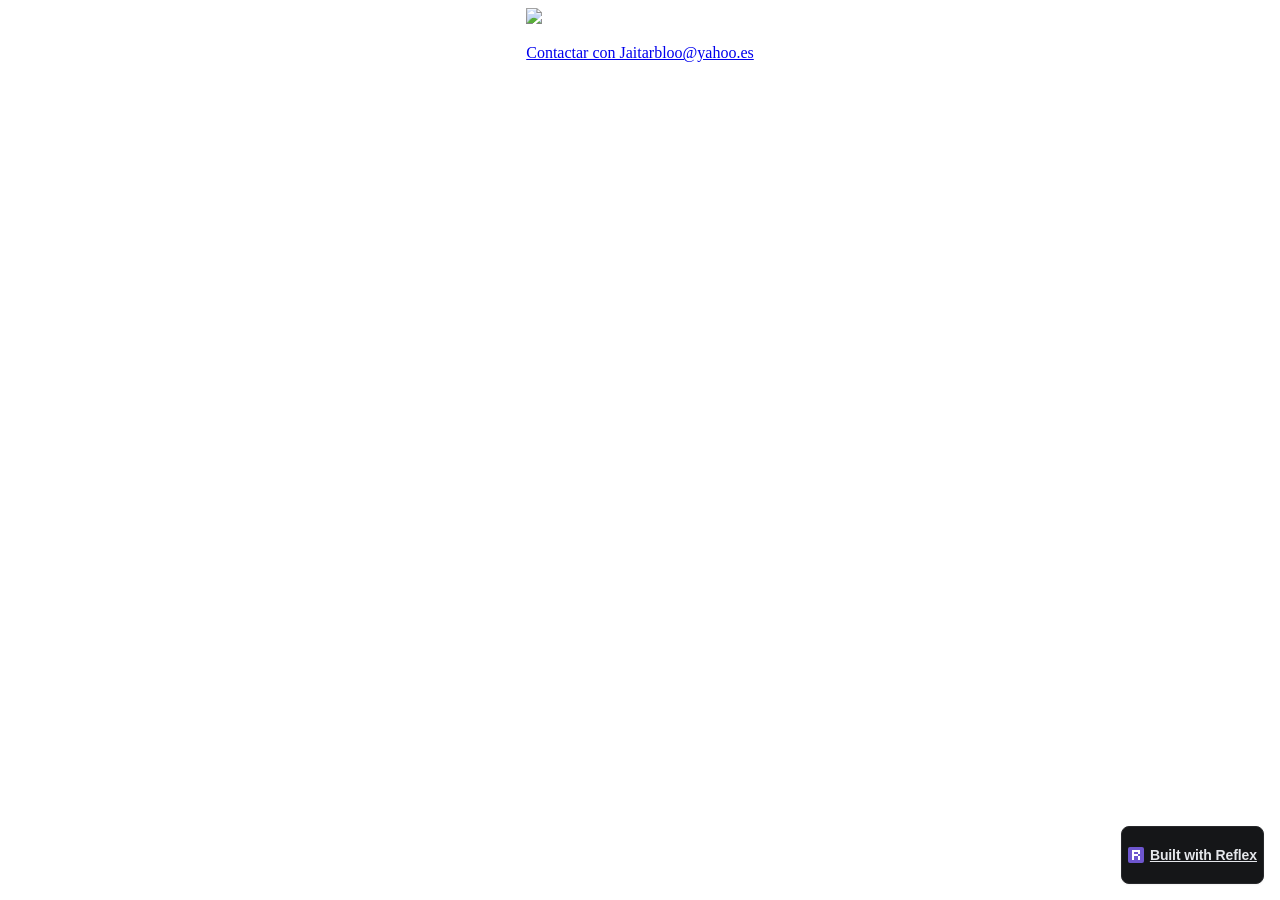
==== public/index.html @ a124bd77 "AÃ±adiendo mejoras y componentes" ====
<!DOCTYPE html><html lang="en"><head><meta charSet="utf-8"/><meta content="width=device-width, initial-scale=1" name="viewport"/><link rel="preload" as="image" href="/Venta_dominio.jpg"/><title>DominioVenta | Index</title><meta content="favicon.ico" property="og:image"/><link rel="modulepreload" href="/assets/manifest-8a6d0db4.js"/><link rel="modulepreload" href="/assets/entry.client-MAZCgOFx.js"/><link rel="modulepreload" href="/assets/react-dom-CGrAr3J5.js"/><link rel="modulepreload" href="/assets/chunk-EPOLDU6W-C8qBRwDS.js"/><link rel="modulepreload" href="/assets/rolldown-runtime-CkEfyhlV.js"/><link rel="modulepreload" href="/assets/root-cmyUKsM8.js"/><link rel="modulepreload" href="/assets/reflex-env-pP8gzPEe.js"/><link rel="modulepreload" href="/assets/emotion-react.browser.esm-B11VlSKB.js"/><link rel="modulepreload" href="/assets/esm-D9akT2Uz.js"/><link rel="modulepreload" href="/assets/_index-DJNxh_Y2.js"/><script>
// Only run in browser environment, not during SSR
if (typeof document !== 'undefined') {
    try {
        const theme = localStorage.getItem("theme") || "system";
        const systemPreference = window.matchMedia("(prefers-color-scheme: dark)").matches ? "dark" : "light";
        const resolvedTheme = theme === "system" ? systemPreference : theme;

        // Apply theme immediately - blocks until complete
        // Use classList to avoid overwriting other classes
        document.documentElement.classList.remove("light", "dark");
        document.documentElement.classList.add(resolvedTheme);
        document.documentElement.style.colorScheme = resolvedTheme;

    } catch (e) {
        // Fallback to system preference on any error (resolve "system" to actual theme)
        const fallbackTheme = window.matchMedia("(prefers-color-scheme: dark)").matches ? "dark" : "light";
        document.documentElement.classList.remove("light", "dark");
        document.documentElement.classList.add(fallbackTheme);
        document.documentElement.style.colorScheme = fallbackTheme;
    }
}
</script><link href="/assets/__reflex_global_styles-BQdqQ6fY.css" rel="stylesheet" type="text/css"/></head><body><section aria-label="Notifications alt+T" tabindex="-1" aria-live="polite" aria-relevant="additions text" aria-atomic="false"></section><div data-is-root-theme="true" data-accent-color="blue" data-gray-color="slate" data-has-background="true" data-panel-background="translucent" data-radius="medium" data-scaling="100%" class="radix-themes css-0"><style data-emotion="css 17rg0dp">.css-17rg0dp{position:fixed;width:100vw;height:0;}</style><div title="Connection Error: " class="css-17rg0dp"></div><style data-emotion="css gmuwbf">.css-gmuwbf{display:-webkit-box;display:-webkit-flex;display:-ms-flexbox;display:flex;-webkit-align-items:center;-webkit-box-align:center;-ms-flex-align:center;align-items:center;-webkit-box-pack:center;-ms-flex-pack:center;-webkit-justify-content:center;justify-content:center;}</style><div class="rt-Flex css-gmuwbf"><style data-emotion="css 1macts">.css-1macts:hover{color:var(--accent-8);}</style><a data-accent-color="" class="rt-Text rt-reset rt-Link rt-underline-auto css-1macts" href="https://jaitarbloo.com"><img src="/Venta_dominio.jpg"/><p class="rt-Text rt-r-size-5">Contactar con Jaitarbloo@yahoo.es </p></a></div><style data-emotion="css 1qwptgo">.css-1qwptgo{position:fixed;bottom:1rem;right:1rem;display:-webkit-box;display:-webkit-flex;display:-ms-flexbox;display:flex;-webkit-flex-direction:row;-ms-flex-direction:row;flex-direction:row;gap:0.375rem;-webkit-align-items:center;-webkit-box-align:center;-ms-flex-align:center;align-items:center;width:auto;border-radius:0.5rem;color:#E5E7EB;border:1px solid #27282B;background-color:#151618;padding:0.375rem;-webkit-transition:background-color 0.2s ease-in-out;transition:background-color 0.2s ease-in-out;box-shadow:0 1px 2px 0 rgba(0, 0, 0, 0.05);z-index:9998;cursor:pointer;align:center;text-align:center;}</style><a href="https://reflex.dev" target="_blank" class="css-1qwptgo"><style data-emotion="css 1wzg22f">.css-1wzg22f{fill:white;view-box:0 0 16 16;}</style><svg height="16" width="16" xmlns="http://www.w3.org/2000/svg" class="css-1wzg22f"><style data-emotion="css bnqfad">.css-bnqfad{fill:#6E56CF;}</style><rect height="16" rx="2" width="16" class="css-bnqfad"></rect><style data-emotion="css j4aqsr">.css-j4aqsr{fill:white;}</style><path d="M10 9V13H12V9H10Z" class="css-j4aqsr"></path><path d="M4 3V13H6V9H10V7H6V5H10V7H12V3H4Z" class="css-j4aqsr"></path></svg><style data-emotion="css 1v8fzbk">@media screen and (min-width: 0){.css-1v8fzbk{display:none;}}@media screen and (min-width: 30em){.css-1v8fzbk{display:none;}}@media screen and (min-width: 48em){.css-1v8fzbk{display:none;}}@media screen and (min-width: 62em){.css-1v8fzbk{display:block;}}</style><div class="rt-Box css-1v8fzbk"><style data-emotion="css vq6poo">.css-vq6poo{color:var(--slate-1);font-weight:600;font-family:'Instrument Sans',sans-serif;--default-font-family:'Instrument Sans',sans-serif;font-size:0.875rem;line-height:1rem;letter-spacing:-0.00656rem;}</style><p class="rt-Text css-vq6poo">Built with Reflex</p></div></a></div><script>((storageKey2, restoreKey) => {
    if (!window.history.state || !window.history.state.key) {
      let key = Math.random().toString(32).slice(2);
      window.history.replaceState({ key }, "");
    }
    try {
      let positions = JSON.parse(sessionStorage.getItem(storageKey2) || "{}");
      let storedY = positions[restoreKey || window.history.state.key];
      if (typeof storedY === "number") {
        window.scrollTo(0, storedY);
      }
    } catch (error) {
      console.error(error);
      sessionStorage.removeItem(storageKey2);
    }
  })("react-router-scroll-positions", null)</script><script>window.__reactRouterContext = {"basename":"/","future":{"unstable_optimizeDeps":true,"unstable_subResourceIntegrity":false,"unstable_trailingSlashAwareDataRequests":false,"v8_middleware":false,"v8_splitRouteModules":false,"v8_viteEnvironmentApi":false},"routeDiscovery":{"mode":"initial"},"ssr":false,"isSpaMode":false};window.__reactRouterContext.stream = new ReadableStream({start(controller){window.__reactRouterContext.streamController = controller;}}).pipeThrough(new TextEncoderStream());</script><script type="module" async="">import "/assets/manifest-8a6d0db4.js";
import * as route0 from "/assets/root-cmyUKsM8.js";
import * as route1 from "/assets/_index-DJNxh_Y2.js";
  
  window.__reactRouterRouteModules = {"root":route0,"routes/_index":route1};

import("/assets/entry.client-MAZCgOFx.js");</script><!--$?--><template id="B:0"></template><!--/$--><script id="_R_">requestAnimationFrame(function(){$RT=performance.now()});</script><div hidden id="S:0"><script>window.__reactRouterContext.streamController.enqueue("[{\"_1\":2,\"_3\":-5,\"_4\":-5},\"loaderData\",{},\"actionData\",\"errors\"]\n");</script><!--$?--><template id="B:1"></template><!--/$--></div><script>$RB=[];$RV=function(a){$RT=performance.now();for(var b=0;b<a.length;b+=2){var c=a[b],e=a[b+1];null!==e.parentNode&&e.parentNode.removeChild(e);var f=c.parentNode;if(f){var g=c.previousSibling,h=0;do{if(c&&8===c.nodeType){var d=c.data;if("/$"===d||"/&"===d)if(0===h)break;else h--;else"$"!==d&&"$?"!==d&&"$~"!==d&&"$!"!==d&&"&"!==d||h++}d=c.nextSibling;f.removeChild(c);c=d}while(c);for(;e.firstChild;)f.insertBefore(e.firstChild,c);g.data="$";g._reactRetry&&requestAnimationFrame(g._reactRetry)}}a.length=0};
$RC=function(a,b){if(b=document.getElementById(b))(a=document.getElementById(a))?(a.previousSibling.data="$~",$RB.push(a,b),2===$RB.length&&("number"!==typeof $RT?requestAnimationFrame($RV.bind(null,$RB)):(a=performance.now(),setTimeout($RV.bind(null,$RB),2300>a&&2E3<a?2300-a:$RT+300-a)))):b.parentNode.removeChild(b)};$RC("B:0","S:0")</script><div hidden id="S:1"><script>window.__reactRouterContext.streamController.close();</script></div><script>$RC("B:1","S:1")</script></body></html>
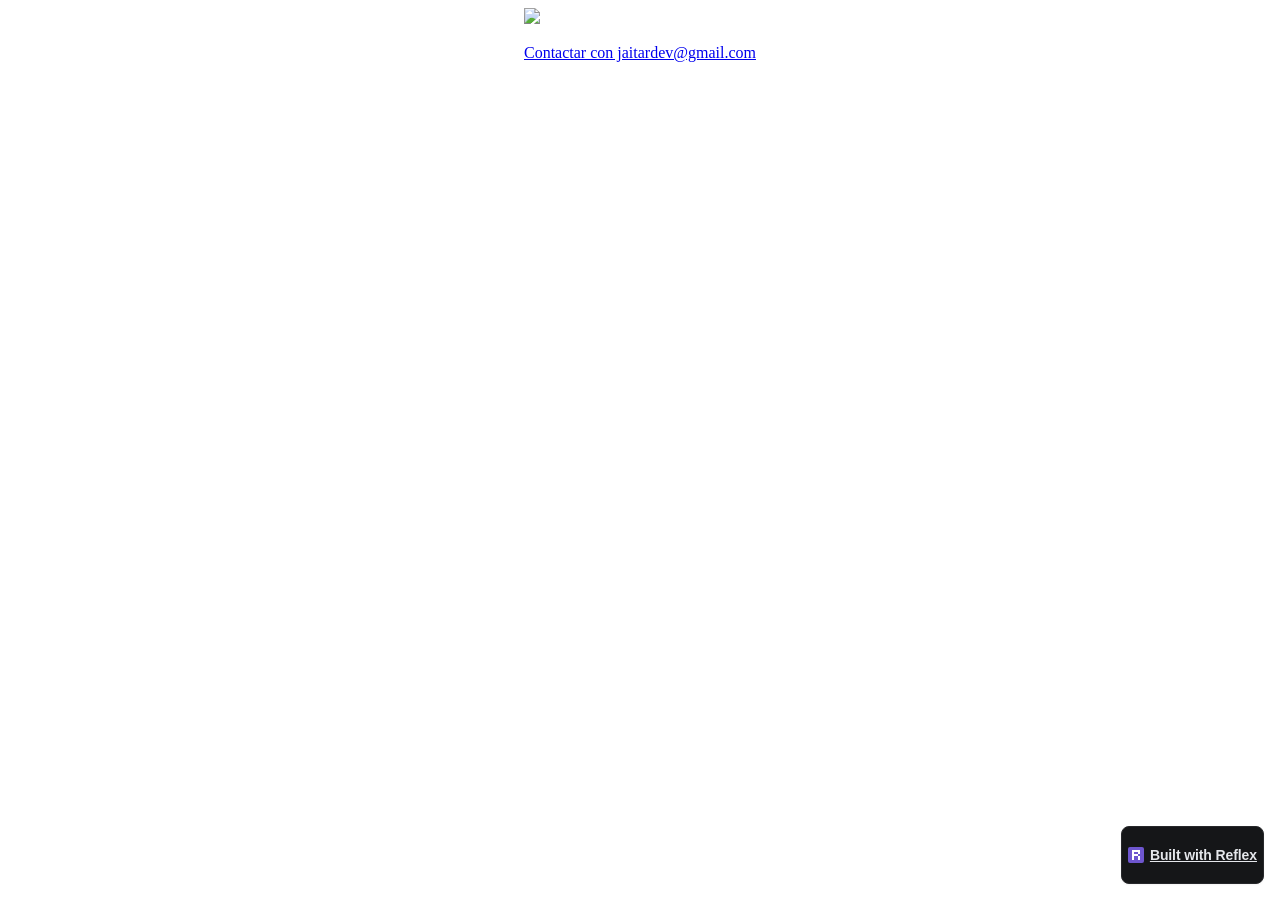
==== commit 420d1d85: "AÃ±adiendo mejoras y componentes" ====
--- a/public/index.html
+++ b/public/index.html
@@ -1,4 +1,4 @@
-<!DOCTYPE html><html lang="en"><head><meta charSet="utf-8"/><meta content="width=device-width, initial-scale=1" name="viewport"/><link rel="preload" as="image" href="/Venta_dominio.jpg"/><title>DominioVenta | Index</title><meta content="favicon.ico" property="og:image"/><link rel="modulepreload" href="/assets/manifest-8a6d0db4.js"/><link rel="modulepreload" href="/assets/entry.client-MAZCgOFx.js"/><link rel="modulepreload" href="/assets/react-dom-CGrAr3J5.js"/><link rel="modulepreload" href="/assets/chunk-EPOLDU6W-C8qBRwDS.js"/><link rel="modulepreload" href="/assets/rolldown-runtime-CkEfyhlV.js"/><link rel="modulepreload" href="/assets/root-cmyUKsM8.js"/><link rel="modulepreload" href="/assets/reflex-env-pP8gzPEe.js"/><link rel="modulepreload" href="/assets/emotion-react.browser.esm-B11VlSKB.js"/><link rel="modulepreload" href="/assets/esm-D9akT2Uz.js"/><link rel="modulepreload" href="/assets/_index-DJNxh_Y2.js"/><script>
+<!DOCTYPE html><html lang="en"><head><meta charSet="utf-8"/><meta content="width=device-width, initial-scale=1" name="viewport"/><link rel="preload" as="image" href="/Venta_dominio.jpg"/><title>Dominio en venta</title><meta content="favicon.ico" property="og:image"/><link rel="modulepreload" href="/assets/manifest-c30a8a8f.js"/><link rel="modulepreload" href="/assets/entry.client-Cd84O_oZ.js"/><link rel="modulepreload" href="/assets/react-dom-CtIdR9BN.js"/><link rel="modulepreload" href="/assets/chunk-JZWAC4HX-BUOlOkNi.js"/><link rel="modulepreload" href="/assets/rolldown-runtime-CkEfyhlV.js"/><link rel="modulepreload" href="/assets/root-C24M9vJ4.js"/><link rel="modulepreload" href="/assets/reflex-env-pP8gzPEe.js"/><link rel="modulepreload" href="/assets/emotion-react.browser.esm-CebHzGRz.js"/><link rel="modulepreload" href="/assets/esm-CiGxK6Jb.js"/><link rel="modulepreload" href="/assets/_index-CKEIcjIu.js"/><script>
 // Only run in browser environment, not during SSR
 if (typeof document !== 'undefined') {
     try {
@@ -20,7 +20,7 @@
         document.documentElement.style.colorScheme = fallbackTheme;
     }
 }
-</script><link href="/assets/__reflex_global_styles-BQdqQ6fY.css" rel="stylesheet" type="text/css"/></head><body><section aria-label="Notifications alt+T" tabindex="-1" aria-live="polite" aria-relevant="additions text" aria-atomic="false"></section><div data-is-root-theme="true" data-accent-color="blue" data-gray-color="slate" data-has-background="true" data-panel-background="translucent" data-radius="medium" data-scaling="100%" class="radix-themes css-0"><style data-emotion="css 17rg0dp">.css-17rg0dp{position:fixed;width:100vw;height:0;}</style><div title="Connection Error: " class="css-17rg0dp"></div><style data-emotion="css gmuwbf">.css-gmuwbf{display:-webkit-box;display:-webkit-flex;display:-ms-flexbox;display:flex;-webkit-align-items:center;-webkit-box-align:center;-ms-flex-align:center;align-items:center;-webkit-box-pack:center;-ms-flex-pack:center;-webkit-justify-content:center;justify-content:center;}</style><div class="rt-Flex css-gmuwbf"><style data-emotion="css 1macts">.css-1macts:hover{color:var(--accent-8);}</style><a data-accent-color="" class="rt-Text rt-reset rt-Link rt-underline-auto css-1macts" href="https://jaitarbloo.com"><img src="/Venta_dominio.jpg"/><p class="rt-Text rt-r-size-5">Contactar con Jaitarbloo@yahoo.es </p></a></div><style data-emotion="css 1qwptgo">.css-1qwptgo{position:fixed;bottom:1rem;right:1rem;display:-webkit-box;display:-webkit-flex;display:-ms-flexbox;display:flex;-webkit-flex-direction:row;-ms-flex-direction:row;flex-direction:row;gap:0.375rem;-webkit-align-items:center;-webkit-box-align:center;-ms-flex-align:center;align-items:center;width:auto;border-radius:0.5rem;color:#E5E7EB;border:1px solid #27282B;background-color:#151618;padding:0.375rem;-webkit-transition:background-color 0.2s ease-in-out;transition:background-color 0.2s ease-in-out;box-shadow:0 1px 2px 0 rgba(0, 0, 0, 0.05);z-index:9998;cursor:pointer;align:center;text-align:center;}</style><a href="https://reflex.dev" target="_blank" class="css-1qwptgo"><style data-emotion="css 1wzg22f">.css-1wzg22f{fill:white;view-box:0 0 16 16;}</style><svg height="16" width="16" xmlns="http://www.w3.org/2000/svg" class="css-1wzg22f"><style data-emotion="css bnqfad">.css-bnqfad{fill:#6E56CF;}</style><rect height="16" rx="2" width="16" class="css-bnqfad"></rect><style data-emotion="css j4aqsr">.css-j4aqsr{fill:white;}</style><path d="M10 9V13H12V9H10Z" class="css-j4aqsr"></path><path d="M4 3V13H6V9H10V7H6V5H10V7H12V3H4Z" class="css-j4aqsr"></path></svg><style data-emotion="css 1v8fzbk">@media screen and (min-width: 0){.css-1v8fzbk{display:none;}}@media screen and (min-width: 30em){.css-1v8fzbk{display:none;}}@media screen and (min-width: 48em){.css-1v8fzbk{display:none;}}@media screen and (min-width: 62em){.css-1v8fzbk{display:block;}}</style><div class="rt-Box css-1v8fzbk"><style data-emotion="css vq6poo">.css-vq6poo{color:var(--slate-1);font-weight:600;font-family:'Instrument Sans',sans-serif;--default-font-family:'Instrument Sans',sans-serif;font-size:0.875rem;line-height:1rem;letter-spacing:-0.00656rem;}</style><p class="rt-Text css-vq6poo">Built with Reflex</p></div></a></div><script>((storageKey2, restoreKey) => {
+</script><link href="/assets/__reflex_global_styles-B8LPNbHB.css" rel="stylesheet" type="text/css"/></head><body><section aria-label="Notifications alt+T" tabindex="-1" aria-live="polite" aria-relevant="additions text" aria-atomic="false"></section><div data-is-root-theme="true" data-accent-color="blue" data-gray-color="slate" data-has-background="true" data-panel-background="translucent" data-radius="medium" data-scaling="100%" class="radix-themes css-0"><style data-emotion="css 17rg0dp">.css-17rg0dp{position:fixed;width:100vw;height:0;}</style><div title="Connection Error: " class="css-17rg0dp"></div><style data-emotion="css gmuwbf">.css-gmuwbf{display:-webkit-box;display:-webkit-flex;display:-ms-flexbox;display:flex;-webkit-align-items:center;-webkit-box-align:center;-ms-flex-align:center;align-items:center;-webkit-box-pack:center;-ms-flex-pack:center;-webkit-justify-content:center;justify-content:center;}</style><div class="rt-Flex css-gmuwbf"><style data-emotion="css 1macts">.css-1macts:hover{color:var(--accent-8);}</style><a data-accent-color="" class="rt-Text rt-reset rt-Link rt-underline-auto css-1macts" href="https://jaitarbloo.com"><img src="/Venta_dominio.jpg"/><p class="rt-Text rt-r-size-5">Contactar con jaitardev@gmail.com </p></a></div><style data-emotion="css 1qwptgo">.css-1qwptgo{position:fixed;bottom:1rem;right:1rem;display:-webkit-box;display:-webkit-flex;display:-ms-flexbox;display:flex;-webkit-flex-direction:row;-ms-flex-direction:row;flex-direction:row;gap:0.375rem;-webkit-align-items:center;-webkit-box-align:center;-ms-flex-align:center;align-items:center;width:auto;border-radius:0.5rem;color:#E5E7EB;border:1px solid #27282B;background-color:#151618;padding:0.375rem;-webkit-transition:background-color 0.2s ease-in-out;transition:background-color 0.2s ease-in-out;box-shadow:0 1px 2px 0 rgba(0, 0, 0, 0.05);z-index:9998;cursor:pointer;align:center;text-align:center;}</style><a href="https://reflex.dev" target="_blank" class="css-1qwptgo"><style data-emotion="css 1wzg22f">.css-1wzg22f{fill:white;view-box:0 0 16 16;}</style><svg height="16" width="16" xmlns="http://www.w3.org/2000/svg" class="css-1wzg22f"><style data-emotion="css bnqfad">.css-bnqfad{fill:#6E56CF;}</style><rect height="16" rx="2" width="16" class="css-bnqfad"></rect><style data-emotion="css j4aqsr">.css-j4aqsr{fill:white;}</style><path d="M10 9V13H12V9H10Z" class="css-j4aqsr"></path><path d="M4 3V13H6V9H10V7H6V5H10V7H12V3H4Z" class="css-j4aqsr"></path></svg><style data-emotion="css 1v8fzbk">@media screen and (min-width: 0){.css-1v8fzbk{display:none;}}@media screen and (min-width: 30em){.css-1v8fzbk{display:none;}}@media screen and (min-width: 48em){.css-1v8fzbk{display:none;}}@media screen and (min-width: 62em){.css-1v8fzbk{display:block;}}</style><div class="rt-Box css-1v8fzbk"><style data-emotion="css vq6poo">.css-vq6poo{color:var(--slate-1);font-weight:600;font-family:'Instrument Sans',sans-serif;--default-font-family:'Instrument Sans',sans-serif;font-size:0.875rem;line-height:1rem;letter-spacing:-0.00656rem;}</style><p class="rt-Text css-vq6poo">Built with Reflex</p></div></a></div><script>((storageKey2, restoreKey) => {
     if (!window.history.state || !window.history.state.key) {
       let key = Math.random().toString(32).slice(2);
       window.history.replaceState({ key }, "");
@@ -35,11 +35,11 @@
       console.error(error);
       sessionStorage.removeItem(storageKey2);
     }
-  })("react-router-scroll-positions", null)</script><script>window.__reactRouterContext = {"basename":"/","future":{"unstable_optimizeDeps":true,"unstable_subResourceIntegrity":false,"unstable_trailingSlashAwareDataRequests":false,"v8_middleware":false,"v8_splitRouteModules":false,"v8_viteEnvironmentApi":false},"routeDiscovery":{"mode":"initial"},"ssr":false,"isSpaMode":false};window.__reactRouterContext.stream = new ReadableStream({start(controller){window.__reactRouterContext.streamController = controller;}}).pipeThrough(new TextEncoderStream());</script><script type="module" async="">import "/assets/manifest-8a6d0db4.js";
-import * as route0 from "/assets/root-cmyUKsM8.js";
-import * as route1 from "/assets/_index-DJNxh_Y2.js";
+  })("react-router-scroll-positions", null)</script><script>window.__reactRouterContext = {"basename":"/","future":{"unstable_optimizeDeps":true,"unstable_subResourceIntegrity":false,"unstable_trailingSlashAwareDataRequests":false,"v8_middleware":false,"v8_splitRouteModules":false,"v8_viteEnvironmentApi":false},"routeDiscovery":{"mode":"initial"},"ssr":false,"isSpaMode":false};window.__reactRouterContext.stream = new ReadableStream({start(controller){window.__reactRouterContext.streamController = controller;}}).pipeThrough(new TextEncoderStream());</script><script type="module" async="">import "/assets/manifest-c30a8a8f.js";
+import * as route0 from "/assets/root-C24M9vJ4.js";
+import * as route1 from "/assets/_index-CKEIcjIu.js";
   
   window.__reactRouterRouteModules = {"root":route0,"routes/_index":route1};
 
-import("/assets/entry.client-MAZCgOFx.js");</script><!--$?--><template id="B:0"></template><!--/$--><script id="_R_">requestAnimationFrame(function(){$RT=performance.now()});</script><div hidden id="S:0"><script>window.__reactRouterContext.streamController.enqueue("[{\"_1\":2,\"_3\":-5,\"_4\":-5},\"loaderData\",{},\"actionData\",\"errors\"]\n");</script><!--$?--><template id="B:1"></template><!--/$--></div><script>$RB=[];$RV=function(a){$RT=performance.now();for(var b=0;b<a.length;b+=2){var c=a[b],e=a[b+1];null!==e.parentNode&&e.parentNode.removeChild(e);var f=c.parentNode;if(f){var g=c.previousSibling,h=0;do{if(c&&8===c.nodeType){var d=c.data;if("/$"===d||"/&"===d)if(0===h)break;else h--;else"$"!==d&&"$?"!==d&&"$~"!==d&&"$!"!==d&&"&"!==d||h++}d=c.nextSibling;f.removeChild(c);c=d}while(c);for(;e.firstChild;)f.insertBefore(e.firstChild,c);g.data="$";g._reactRetry&&requestAnimationFrame(g._reactRetry)}}a.length=0};
+import("/assets/entry.client-Cd84O_oZ.js");</script><!--$?--><template id="B:0"></template><!--/$--><script id="_R_">requestAnimationFrame(function(){$RT=performance.now()});</script><div hidden id="S:0"><script>window.__reactRouterContext.streamController.enqueue("[{\"_1\":2,\"_3\":-5,\"_4\":-5},\"loaderData\",{},\"actionData\",\"errors\"]\n");</script><!--$?--><template id="B:1"></template><!--/$--></div><script>$RB=[];$RV=function(a){$RT=performance.now();for(var b=0;b<a.length;b+=2){var c=a[b],e=a[b+1];null!==e.parentNode&&e.parentNode.removeChild(e);var f=c.parentNode;if(f){var g=c.previousSibling,h=0;do{if(c&&8===c.nodeType){var d=c.data;if("/$"===d||"/&"===d)if(0===h)break;else h--;else"$"!==d&&"$?"!==d&&"$~"!==d&&"$!"!==d&&"&"!==d||h++}d=c.nextSibling;f.removeChild(c);c=d}while(c);for(;e.firstChild;)f.insertBefore(e.firstChild,c);g.data="$";g._reactRetry&&requestAnimationFrame(g._reactRetry)}}a.length=0};
 $RC=function(a,b){if(b=document.getElementById(b))(a=document.getElementById(a))?(a.previousSibling.data="$~",$RB.push(a,b),2===$RB.length&&("number"!==typeof $RT?requestAnimationFrame($RV.bind(null,$RB)):(a=performance.now(),setTimeout($RV.bind(null,$RB),2300>a&&2E3<a?2300-a:$RT+300-a)))):b.parentNode.removeChild(b)};$RC("B:0","S:0")</script><div hidden id="S:1"><script>window.__reactRouterContext.streamController.close();</script></div><script>$RC("B:1","S:1")</script></body></html>
